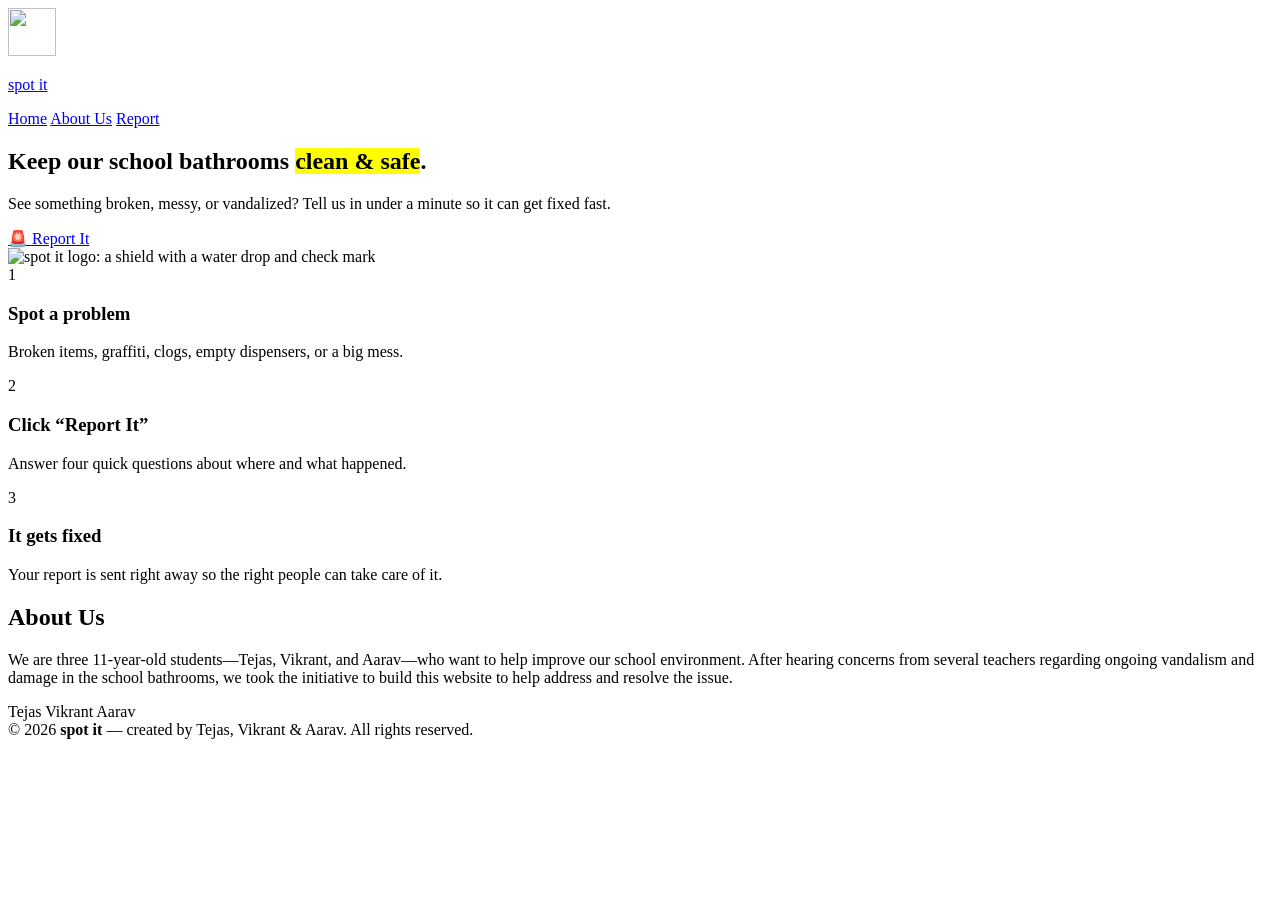
==== public/index.html @ 309c7a9f "Initial commit via Netlify [skip ci]" ====
<!DOCTYPE html>
<html lang="en">
<head>
  <meta charset="utf-8" />
  <meta name="viewport" content="width=device-width, initial-scale=1" />
  <title>spot it — Report Bathroom Damage</title>
  <meta name="description" content="Report damaged or vandalized school bathrooms so they can be fixed quickly." />
  <link rel="icon" href="/logo.svg" type="image/svg+xml" />
  <link rel="preconnect" href="https://fonts.googleapis.com" />
  <link rel="preconnect" href="https://fonts.gstatic.com" crossorigin />
  <link href="https://fonts.googleapis.com/css2?family=Fredoka:wght@500;700&family=Nunito:wght@400;700;800&display=swap" rel="stylesheet" />
  <link rel="stylesheet" href="/styles.css" />
</head>
<body>
  <header class="site-header">
    <div class="wrap">
      <a class="brand" href="/">
        <img src="/logo.svg" alt="" width="48" height="48" />
        <p class="brand-name">spot <span>it</span></p>
      </a>
      <nav class="nav">
        <a href="/">Home</a>
        <a href="/#about">About Us</a>
        <a href="/report">Report</a>
      </nav>
    </div>
  </header>
  <main>
    <section class="wrap hero">
      <div>
        <h1>Keep our school bathrooms <mark>clean &amp; safe</mark>.</h1>
        <p>See something broken, messy, or vandalized? Tell us in under a minute so it can get fixed fast.</p>
        <a class="btn" href="/report">🚨 Report It</a>
      </div>
      <img class="hero-logo" src="/logo.svg" alt="spot it logo: a shield with a water drop and check mark" />
    </section>

    <section class="wrap steps" aria-label="How it works">
      <div class="card">
        <div class="num">1</div>
        <h3>Spot a problem</h3>
        <p>Broken items, graffiti, clogs, empty dispensers, or a big mess.</p>
      </div>
      <div class="card">
        <div class="num">2</div>
        <h3>Click “Report It”</h3>
        <p>Answer four quick questions about where and what happened.</p>
      </div>
      <div class="card">
        <div class="num">3</div>
        <h3>It gets fixed</h3>
        <p>Your report is sent right away so the right people can take care of it.</p>
      </div>
    </section>

    <section id="about" class="wrap">
      <div class="card about">
        <h2>About Us</h2>
        <p>We are three 11-year-old students—Tejas, Vikrant, and Aarav—who want to help improve our school environment. After hearing concerns from several teachers regarding ongoing vandalism and damage in the school bathrooms, we took the initiative to build this website to help address and resolve the issue.</p>
        <div class="team">
          <span>Tejas</span>
          <span>Vikrant</span>
          <span>Aarav</span>
        </div>
      </div>
    </section>
  </main>

  <footer class="site-footer">
    <div class="wrap">
      &copy; <span id="year">2026</span> <strong>spot it</strong> &mdash; created by Tejas, Vikrant &amp; Aarav. All rights reserved.
    </div>
  </footer>
  <script>document.getElementById("year").textContent = new Date().getFullYear();</script>
</body>
</html>
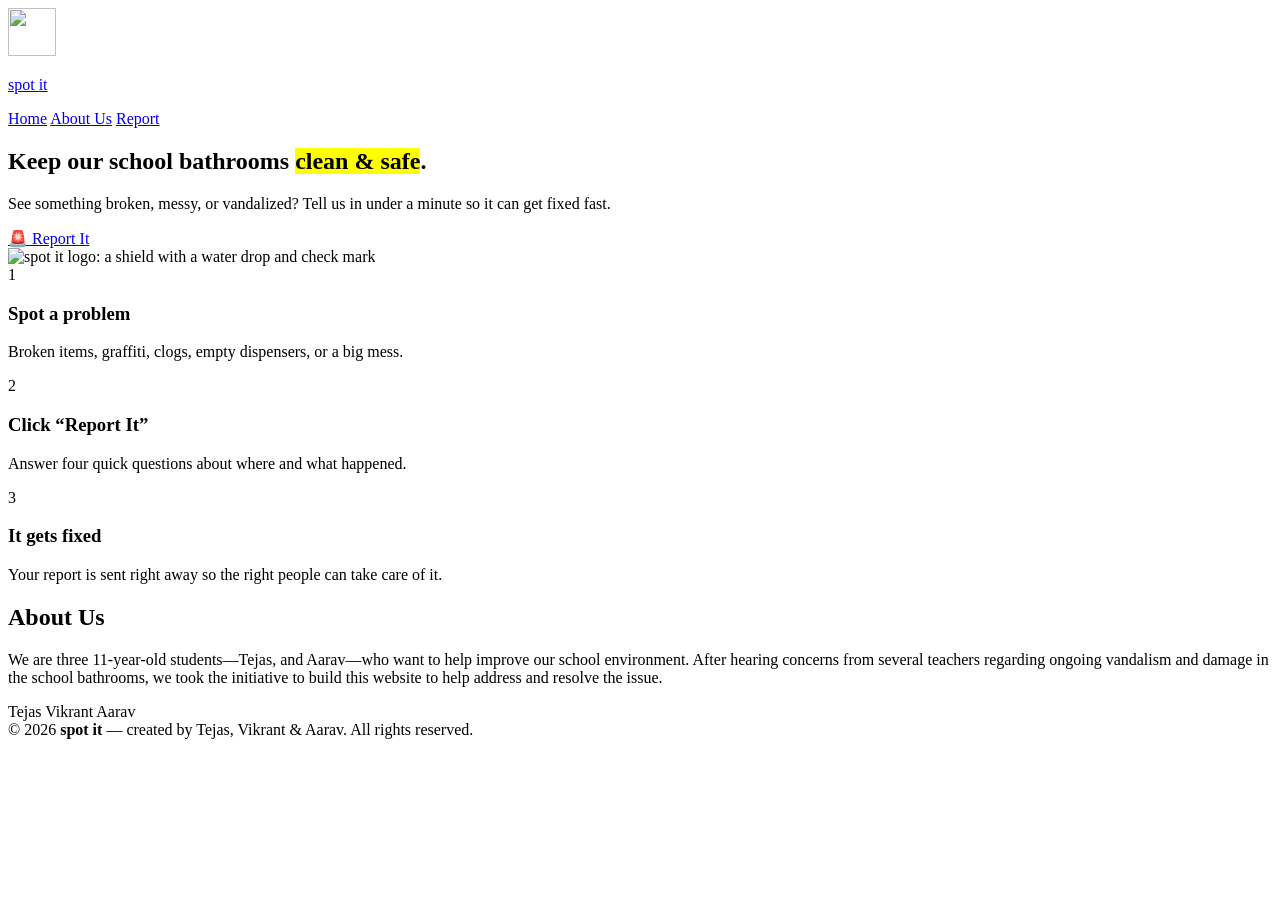
==== commit 32eec8d0: "Update about section to remove a name Removed one name from the about section description." ====
--- a/public/index.html
+++ b/public/index.html
@@ -21,7 +21,7 @@
       <nav class="nav">
         <a href="/">Home</a>
         <a href="/#about">About Us</a>
-        <a href="/report">Report</a>
+        <a href="/report">Report</a> 
       </nav>
     </div>
   </header>
@@ -56,7 +56,7 @@
     <section id="about" class="wrap">
       <div class="card about">
         <h2>About Us</h2>
-        <p>We are three 11-year-old students—Tejas, Vikrant, and Aarav—who want to help improve our school environment. After hearing concerns from several teachers regarding ongoing vandalism and damage in the school bathrooms, we took the initiative to build this website to help address and resolve the issue.</p>
+        <p>We are three 11-year-old students—Tejas,  and Aarav—who want to help improve our school environment. After hearing concerns from several teachers regarding ongoing vandalism and damage in the school bathrooms, we took the initiative to build this website to help address and resolve the issue.</p>
         <div class="team">
           <span>Tejas</span>
           <span>Vikrant</span>
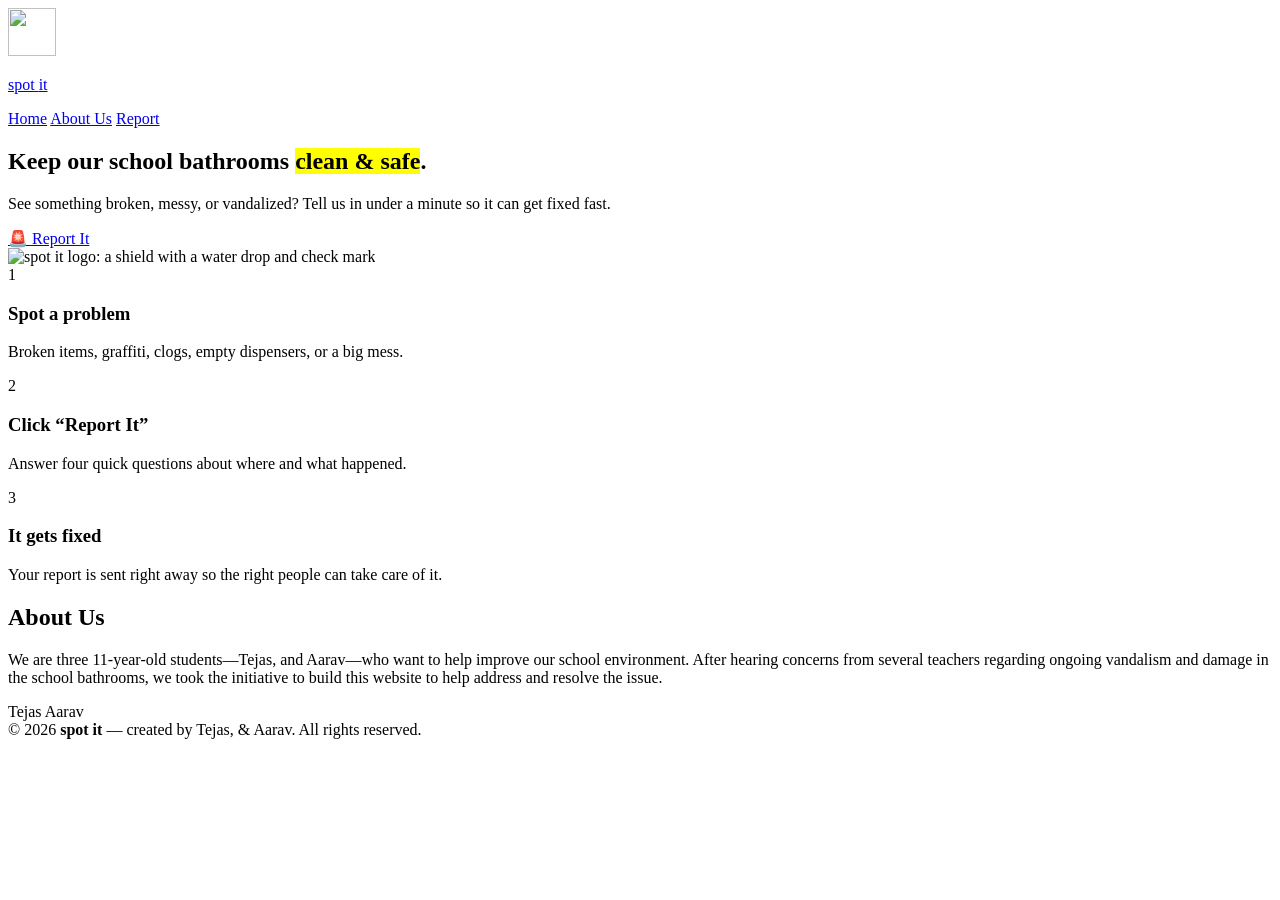
==== commit 475a52cb: "Update team members and footer credits Removed 'Vikrant' from the team section and updated footer cr" ====
--- a/public/index.html
+++ b/public/index.html
@@ -59,7 +59,7 @@
         <p>We are three 11-year-old students—Tejas,  and Aarav—who want to help improve our school environment. After hearing concerns from several teachers regarding ongoing vandalism and damage in the school bathrooms, we took the initiative to build this website to help address and resolve the issue.</p>
         <div class="team">
           <span>Tejas</span>
-          <span>Vikrant</span>
+          <span></span>
           <span>Aarav</span>
         </div>
       </div>
@@ -68,7 +68,7 @@
 
   <footer class="site-footer">
     <div class="wrap">
-      &copy; <span id="year">2026</span> <strong>spot it</strong> &mdash; created by Tejas, Vikrant &amp; Aarav. All rights reserved.
+      &copy; <span id="year">2026</span> <strong>spot it</strong> &mdash; created by Tejas,  &amp; Aarav. All rights reserved.
     </div>
   </footer>
   <script>document.getElementById("year").textContent = new Date().getFullYear();</script>
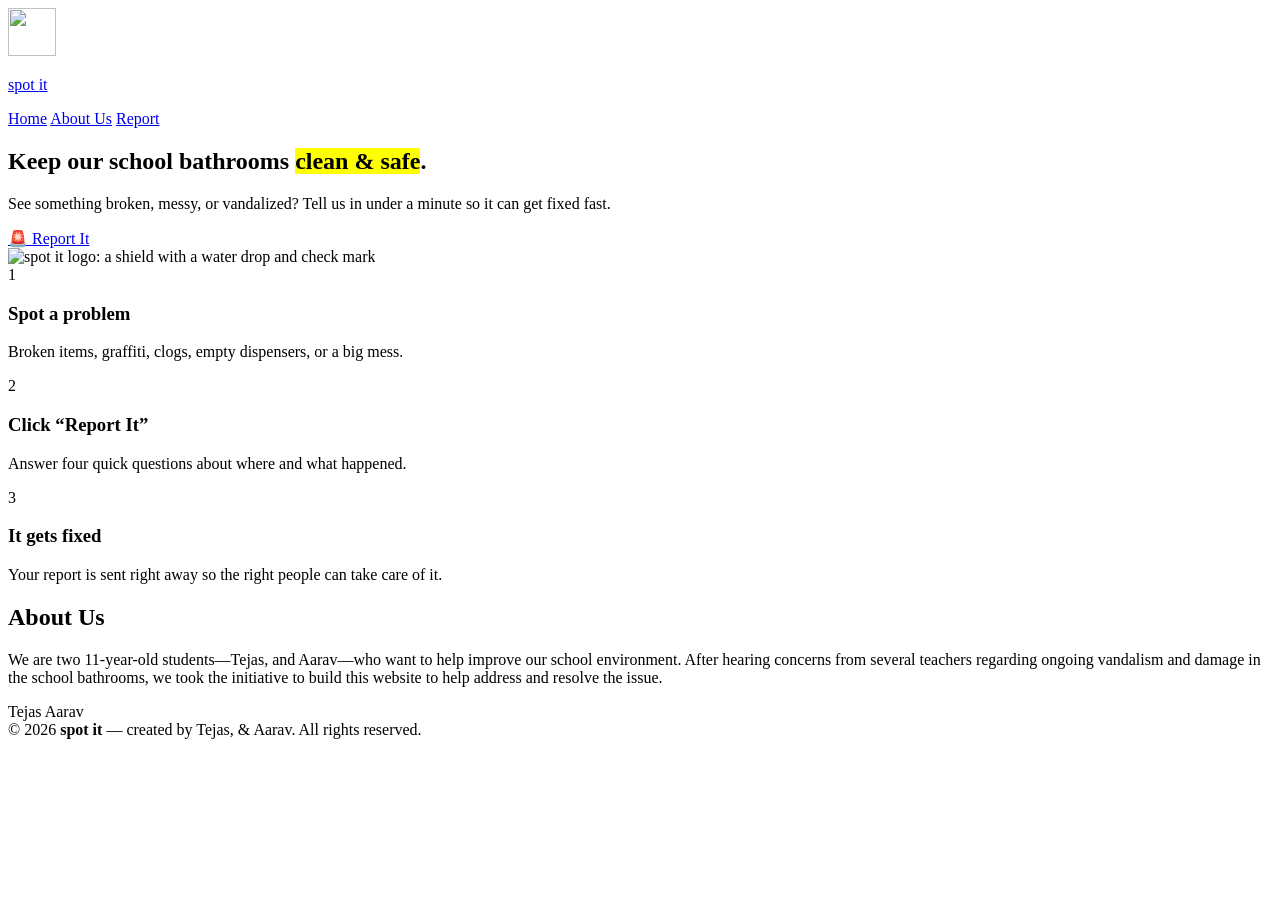
==== commit 5cd15435: "Correct number of students in About Us section" ====
--- a/public/index.html
+++ b/public/index.html
@@ -56,7 +56,7 @@
     <section id="about" class="wrap">
       <div class="card about">
         <h2>About Us</h2>
-        <p>We are three 11-year-old students—Tejas,  and Aarav—who want to help improve our school environment. After hearing concerns from several teachers regarding ongoing vandalism and damage in the school bathrooms, we took the initiative to build this website to help address and resolve the issue.</p>
+        <p>We are two 11-year-old students—Tejas,  and Aarav—who want to help improve our school environment. After hearing concerns from several teachers regarding ongoing vandalism and damage in the school bathrooms, we took the initiative to build this website to help address and resolve the issue.</p>
         <div class="team">
           <span>Tejas</span>
           <span></span>
